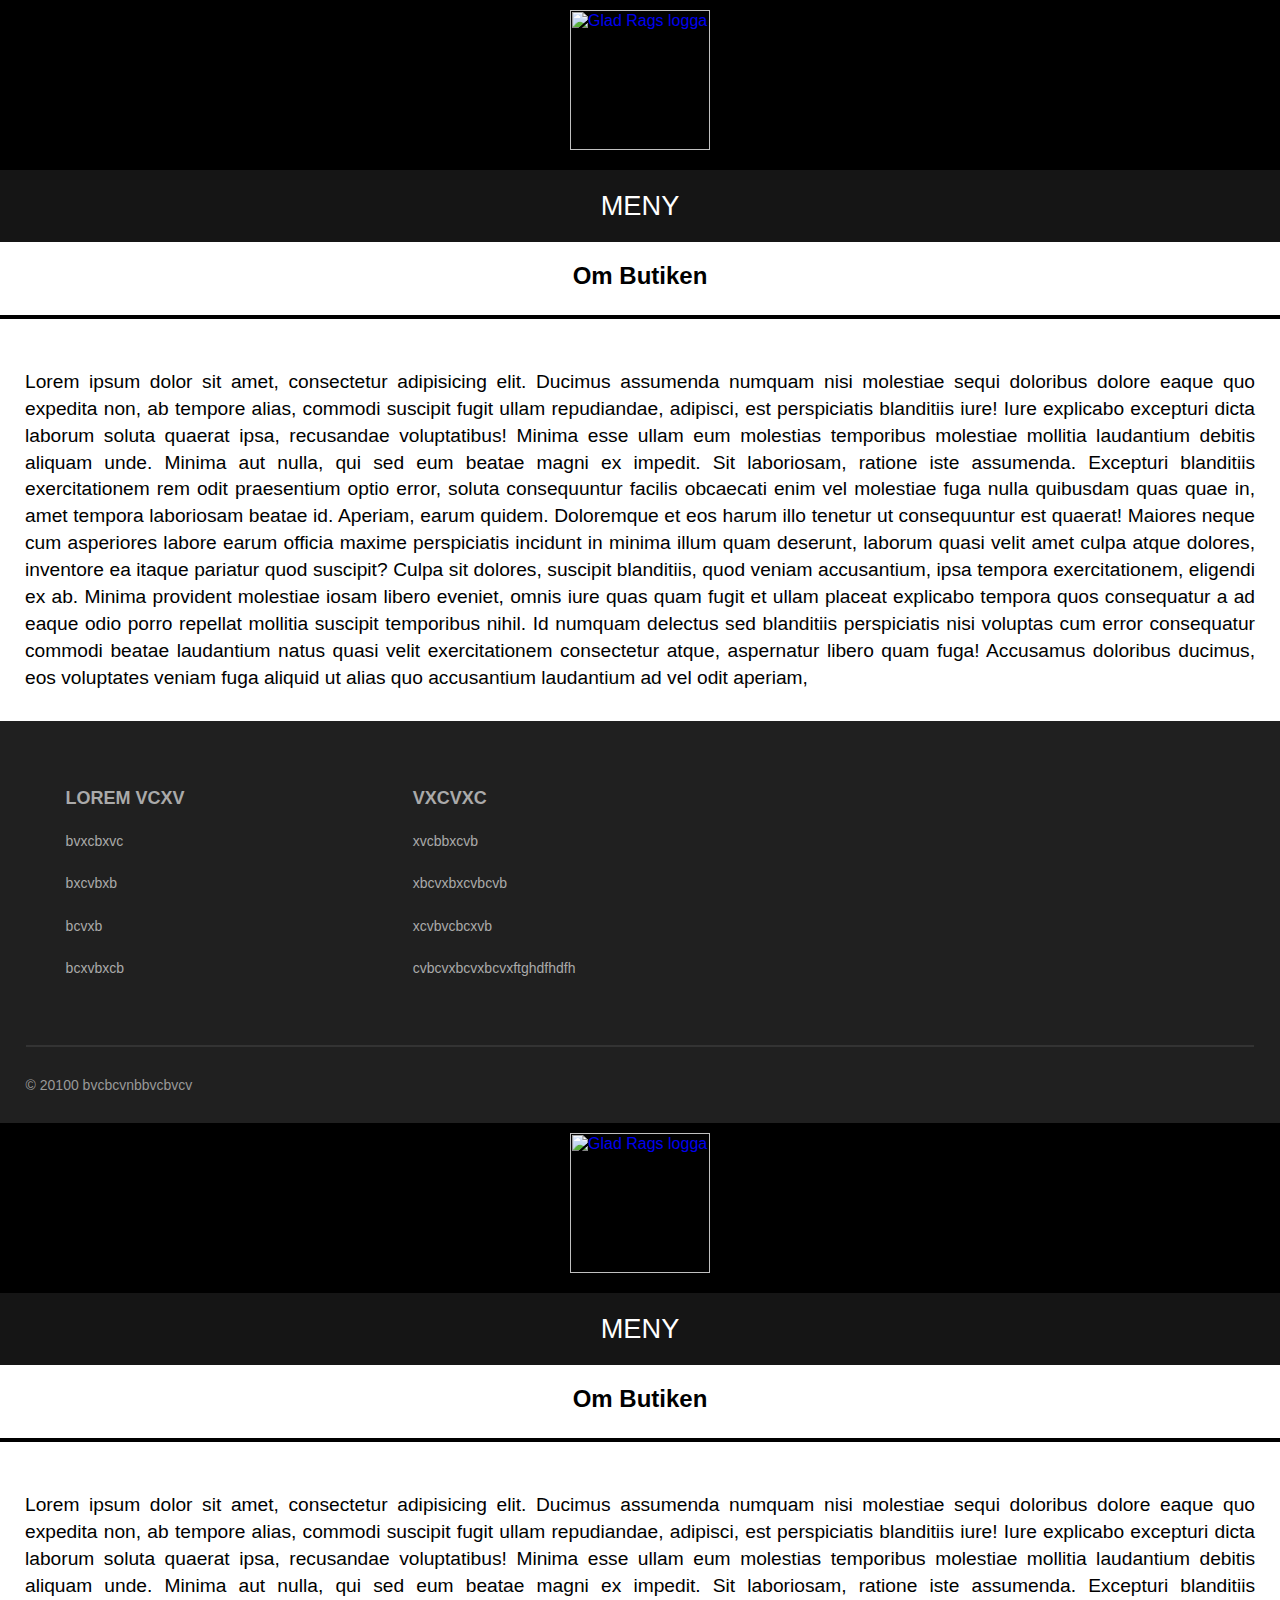
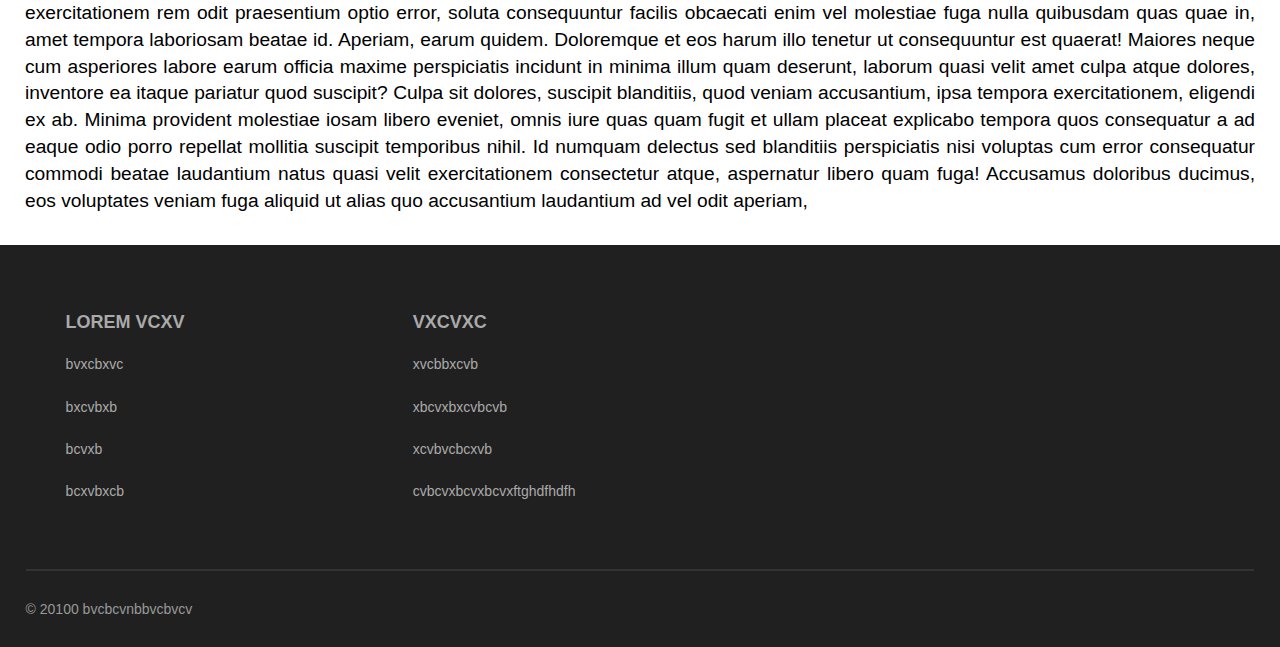
==== index.html @ 2db195ba "gjort index" ====
<html lang="sv">
<head>
    <meta charset="UTF-8">
    <title>Glad Rags</title>
    <link  type="text/css" rel="stylesheet" href="style.css">
    
</head>
<body>
   <div id="head">
    <div>
        <a href="index.php"><img title="Glad Rags logga" id="logga" src="img/loggo.jpg"/></a>
        </div>
    </div>
    <span class="menu-trigger">MENY</span>
    <nav>
        <ul>
            <li><a href="index.php">Veckans Erbjudande</a></li>
            <li><a href="Vara_Marken.php">Våra märken</a></li>
            <li><a href="Anstalda.php">Vi som jobba</a></li>
            <li><a href="Om_butiken.php">Om butiken</a></li>
            <li><a href="kontakta_oss.php">Var finns vi -  kontakta oss</a></li>
        </ul>
    </nav>
    <h2 id="Om_butiken">Om Butiken</h2>
    <img title="" class="Om_butiken_img" src="img/Gladrags_utifran.jpg" alt="">
    
    <p id="Om_butiken_text">Lorem ipsum dolor sit amet, consectetur adipisicing elit. Ducimus assumenda numquam nisi molestiae sequi doloribus dolore eaque quo expedita non, ab tempore alias, commodi suscipit fugit ullam repudiandae, adipisci, est perspiciatis blanditiis iure! Iure explicabo excepturi dicta laborum soluta quaerat ipsa, recusandae voluptatibus! Minima esse ullam eum molestias temporibus molestiae mollitia laudantium debitis aliquam unde. Minima aut nulla, qui sed eum beatae magni ex impedit. Sit laboriosam, ratione iste assumenda. Excepturi blanditiis exercitationem rem odit praesentium optio error, soluta consequuntur facilis obcaecati enim vel molestiae fuga nulla quibusdam quas quae in, amet tempora laboriosam beatae id. Aperiam, earum quidem. Doloremque et eos harum illo tenetur ut consequuntur est quaerat! Maiores neque cum asperiores labore earum officia maxime perspiciatis incidunt in minima illum quam deserunt, laborum quasi velit amet culpa atque dolores, inventore ea itaque pariatur quod suscipit? Culpa sit dolores, suscipit blanditiis, quod veniam accusantium, ipsa tempora exercitationem, eligendi ex ab. Minima provident molestiae iosam libero eveniet, omnis iure quas quam fugit et ullam placeat explicabo tempora quos consequatur a ad eaque odio porro repellat mollitia suscipit temporibus nihil. Id numquam delectus sed blanditiis perspiciatis nisi voluptas cum error consequatur commodi beatae laudantium natus quasi velit exercitationem consectetur atque, aspernatur libero quam fuga! Accusamus doloribus ducimus, eos voluptates veniam fuga aliquid ut alias quo accusantium laudantium ad vel odit aperiam,
    
    <footer> 
        <div class="wrapper">
            <ul>
                <li><h4>lorem vcxv</h4></li>
                <li>bvxcbxvc</li>
                <li>bxcvbxb</li>
                <li>bcvxb</li>
                <li>bcxvbxcb</li>
            </ul>
            <ul>
                <li><h4>vxcvxc</h4></li>
                <li>xvcbbxcvb</li>
                <li>xbcvxbxcvbcvb</li>
                <li>xcvbvcbcxvb</li>
                <li>cvbcvxbcvxbcvxftghdfhdfh</li>
            </ul>
            <div id="copyright">&copy; 20100  bvcbcvnbbvcbvcv</div>
        </div>
    </footer><html lang="sv">
<head>
    <meta charset="UTF-8">
    <title>Glad Rags</title>
    <link rel="stylesheet" type="text/css" href="Assets/css/style.css"/>
    <link rel="stylesheet" type="text/css" href="Assets/css/footer.css"/>
    <link rel="stylesheet" type="text/css" href="Assets/css/menu.css"/>
    <link rel="shortcut icon" href="img/favicon.png"/>
    <script src="https://ajax.googleapis.com/ajax/libs/jquery/3.1.1/jquery.min.js"></script>
    <script type="text/javascript" src="Assets/script/menu.js"></script>
    <link rel="stylesheet" type="text/css" href="Assets/css/menu.css"/>
    
</head>
<body>
   <div id="head">
    <div>
        <a href="index.php"><img title="Glad Rags logga" id="logga" src="img/loggo.jpg"/></a>
        </div>
    </div>
    <span class="menu-trigger">MENY</span>
    <nav>
        <ul>
            <li><a href="index.php">Veckans Erbjudande</a></li>
            <li><a href="Vara_Marken.php">Våra märken</a></li>
            <li><a href="Anstalda.php">Vi som jobba</a></li>
            <li><a href="Om_butiken.php">Om butiken</a></li>
            <li><a href="kontakta_oss.php">Var finns vi -  kontakta oss</a></li>
        </ul>
    </nav>
    <h2 id="Om_butiken">Om Butiken</h2>
    <img title="" class="Om_butiken_img" src="img/Gladrags_utifran.jpg" alt="">
    
    <p id="Om_butiken_text">Lorem ipsum dolor sit amet, consectetur adipisicing elit. Ducimus assumenda numquam nisi molestiae sequi doloribus dolore eaque quo expedita non, ab tempore alias, commodi suscipit fugit ullam repudiandae, adipisci, est perspiciatis blanditiis iure! Iure explicabo excepturi dicta laborum soluta quaerat ipsa, recusandae voluptatibus! Minima esse ullam eum molestias temporibus molestiae mollitia laudantium debitis aliquam unde. Minima aut nulla, qui sed eum beatae magni ex impedit. Sit laboriosam, ratione iste assumenda. Excepturi blanditiis exercitationem rem odit praesentium optio error, soluta consequuntur facilis obcaecati enim vel molestiae fuga nulla quibusdam quas quae in, amet tempora laboriosam beatae id. Aperiam, earum quidem. Doloremque et eos harum illo tenetur ut consequuntur est quaerat! Maiores neque cum asperiores labore earum officia maxime perspiciatis incidunt in minima illum quam deserunt, laborum quasi velit amet culpa atque dolores, inventore ea itaque pariatur quod suscipit? Culpa sit dolores, suscipit blanditiis, quod veniam accusantium, ipsa tempora exercitationem, eligendi ex ab. Minima provident molestiae iosam libero eveniet, omnis iure quas quam fugit et ullam placeat explicabo tempora quos consequatur a ad eaque odio porro repellat mollitia suscipit temporibus nihil. Id numquam delectus sed blanditiis perspiciatis nisi voluptas cum error consequatur commodi beatae laudantium natus quasi velit exercitationem consectetur atque, aspernatur libero quam fuga! Accusamus doloribus ducimus, eos voluptates veniam fuga aliquid ut alias quo accusantium laudantium ad vel odit aperiam,
    
    <footer> 
        <div class="wrapper">
            <ul>
                <li><h4>lorem vcxv</h4></li>
                <li>bvxcbxvc</li>
                <li>bxcvbxb</li>
                <li>bcvxb</li>
                <li>bcxvbxcb</li>
            </ul>
            <ul>
                <li><h4>vxcvxc</h4></li>
                <li>xvcbbxcvb</li>
                <li>xbcvxbxcvbcvb</li>
                <li>xcvbvcbcxvb</li>
                <li>cvbcvxbcvxbcvxftghdfhdfh</li>
            </ul>
            <div id="copyright">&copy; 20100  bvcbcvnbbvcbvcv</div>
        </div>
    </footer>
</body>
</html>
---- style.css ----
html,body{
    width: 100%;
    margin: 0;
    padding: 0;
    font-family: sans-serif, Verdana, Geneva;
      scrollbar-face-color: #000000;
  scrollbar-shadow-color: #2D2C4D;
  scrollbar-highlight-color:#7D7E94;
  scrollbar-3dlight-color: #7D7E94;
  scrollbar-darkshadow-color: #2D2C4D;
  scrollbar-track-color: #7D7E94;
  scrollbar-arrow-color: #C1C1D1; 
}
#head{
    width: 100%;
    height: 170px;
    background-color: #000000;
    
}
#logga{
    padding-top: 10px;
    display: block;
    margin-left: auto;
    margin-right: auto;
    height: 140px;

}
p{
   margin: 50px 25px 30px 25px;
}
.conteiner{
    box-sizing: border-box;
    border: 1px solid black;
    width: 33%;
    height: 500px;
    float: left;
}
.erbjudande{
    
}
#Om_butiken{
    text-align: center;
}
.Om_butiken_img{
    display: block;
    margin-top: 25px;
    margin-left: auto;
    margin-right: auto;
    border: 2px solid #000;
}
#Om_butiken_text{
    text-align: justify;
    line-height: 1.4em;
    font-size: 1.2em;
}
a.back-to-top {
	display: none;
	width: 60px;
	height: 60px;
	text-indent: -9999px;
	position: fixed;
	z-index: 999;
	right: 20px;
	bottom: 20px;
	background: #000 url(../../img/up-arrow.png) no-repeat center 43%;
	-webkit-border-radius: 30px;
	-moz-border-radius: 30px;
	border-radius: 30px;
}
a:hover.back-to-top {
	background-color: #000;
}
footer{
    background: #202020;
    padding: 30px 0;
    clear: both;
}
footer:after{
    content: "";
    display: block;
    clear: both;
}
.wrapper{
    width: 96%;
    max-width: 12000px;
    margin: 0 auto;
    padding: 0 2%;
    height: auto;
    float: left;
}
footer h4{
    margin: 0;
    text-transform: uppercase;
    font-size: 18px;
}
footer ul{
    float: left;
    width: 25%;
    list-style-type: none;
}
footer li{
    color: #aaa;
    width: 80%;
    margin: 20px 0;
    font-size: 14px;
    line-height: 1.6em;
}
#copyright{
    clear: both;
    padding-top: 30px;
    margin-top: 30px;
    float: left;
    width: 100%;
    border-top: 2px solid #333;
    color: #999;
    font-size: 14px;
}
nav{
    display: none;
}
a{
    text-decoration: none;
}

nav ul{
    background-color: #222;
    margin: 0;
    padding: 0;
    color: white;
}
nav ul li{
    list-style: none;
    float: none;
    border-bottom: 1px solid #000;
}
nav ul li a:hover{
    background-color: #070707;
    
}
nav ul li a{
    padding: 20px;
    color: white;
    display: block;
    padding: 20px;
}
ul li a.active 
{
  background-color: #070707;
}
.menu-trigger{
    display: block;
    background-color: #151515;
    color: white;
    display: block;
    padding: 20px 0px 20px 0px;
    text-align: center;
    cursor: pointer;
    font-size: 1.7em;
    
}
.fixed{
    position: fixed;
    z-index: 100000;
    top: 0;
    left: 0;
    width: 100%;
}
.fixed1{
    padding-top: 70px;
    position: fixed;
    top: 0;
    left: 0;
    width: 100%;
    background-color: transparent;
}
.menu-placeholder{
    margin: 0 0 0px 0;
}
.fixed .menu-inner{
    max-width: 100%;
    margin: 0 auto;
    background-color: #151515; 
}
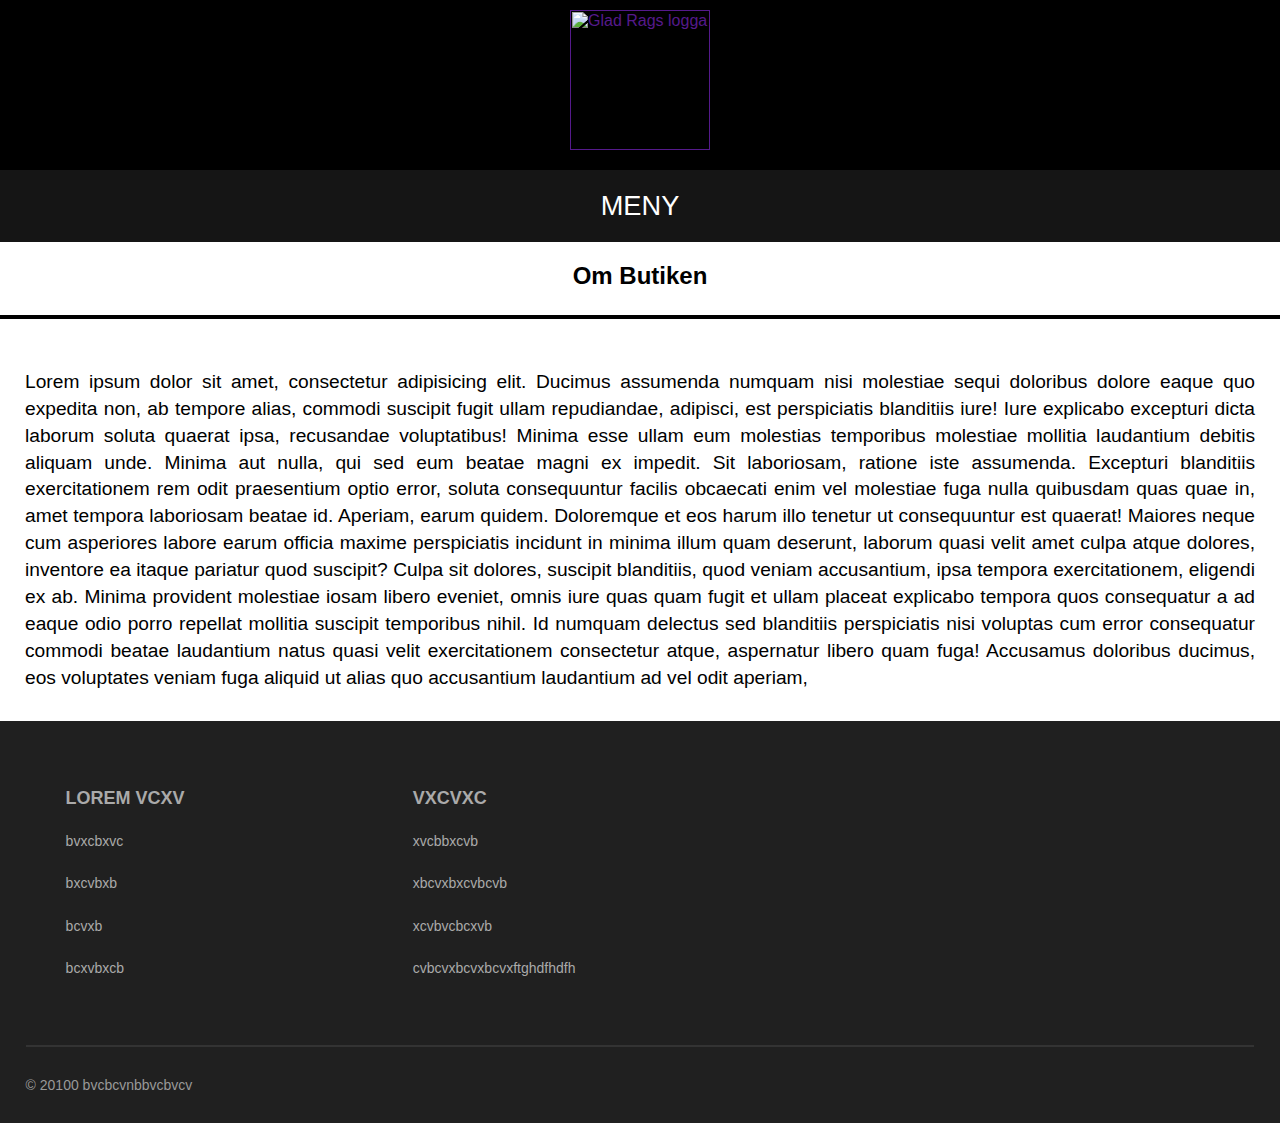
==== commit 88735ea5: "fixade småproblem på index" ====
--- a/index.html
+++ b/index.html
@@ -1,14 +1,14 @@
 <html lang="sv">
 <head>
-    <meta charset="UTF-8">
     <title>Glad Rags</title>
-    <link  type="text/css" rel="stylesheet" href="style.css">
-    
+    <meta http-equiv="content-type" content="text/html;charset=utf-8"/>
+    <link type="text/css" rel="stylesheet" href="style.css">
 </head>
 <body>
-   <div id="head">
-    <div>
-        <a href="index.php"><img title="Glad Rags logga" id="logga" src="img/loggo.jpg"/></a>
+    <div id="head">
+        <div>
+            <!--tom href uppdaterar sidan-->
+            <a href=""><img title="Glad Rags logga" id="logga" src="img/loggo.jpg"/></a>
         </div>
     </div>
     <span class="menu-trigger">MENY</span>
@@ -21,63 +21,11 @@
             <li><a href="kontakta_oss.php">Var finns vi -  kontakta oss</a></li>
         </ul>
     </nav>
+    <main>
     <h2 id="Om_butiken">Om Butiken</h2>
     <img title="" class="Om_butiken_img" src="img/Gladrags_utifran.jpg" alt="">
-    
-    <p id="Om_butiken_text">Lorem ipsum dolor sit amet, consectetur adipisicing elit. Ducimus assumenda numquam nisi molestiae sequi doloribus dolore eaque quo expedita non, ab tempore alias, commodi suscipit fugit ullam repudiandae, adipisci, est perspiciatis blanditiis iure! Iure explicabo excepturi dicta laborum soluta quaerat ipsa, recusandae voluptatibus! Minima esse ullam eum molestias temporibus molestiae mollitia laudantium debitis aliquam unde. Minima aut nulla, qui sed eum beatae magni ex impedit. Sit laboriosam, ratione iste assumenda. Excepturi blanditiis exercitationem rem odit praesentium optio error, soluta consequuntur facilis obcaecati enim vel molestiae fuga nulla quibusdam quas quae in, amet tempora laboriosam beatae id. Aperiam, earum quidem. Doloremque et eos harum illo tenetur ut consequuntur est quaerat! Maiores neque cum asperiores labore earum officia maxime perspiciatis incidunt in minima illum quam deserunt, laborum quasi velit amet culpa atque dolores, inventore ea itaque pariatur quod suscipit? Culpa sit dolores, suscipit blanditiis, quod veniam accusantium, ipsa tempora exercitationem, eligendi ex ab. Minima provident molestiae iosam libero eveniet, omnis iure quas quam fugit et ullam placeat explicabo tempora quos consequatur a ad eaque odio porro repellat mollitia suscipit temporibus nihil. Id numquam delectus sed blanditiis perspiciatis nisi voluptas cum error consequatur commodi beatae laudantium natus quasi velit exercitationem consectetur atque, aspernatur libero quam fuga! Accusamus doloribus ducimus, eos voluptates veniam fuga aliquid ut alias quo accusantium laudantium ad vel odit aperiam,
-    
-    <footer> 
-        <div class="wrapper">
-            <ul>
-                <li><h4>lorem vcxv</h4></li>
-                <li>bvxcbxvc</li>
-                <li>bxcvbxb</li>
-                <li>bcvxb</li>
-                <li>bcxvbxcb</li>
-            </ul>
-            <ul>
-                <li><h4>vxcvxc</h4></li>
-                <li>xvcbbxcvb</li>
-                <li>xbcvxbxcvbcvb</li>
-                <li>xcvbvcbcxvb</li>
-                <li>cvbcvxbcvxbcvxftghdfhdfh</li>
-            </ul>
-            <div id="copyright">&copy; 20100  bvcbcvnbbvcbvcv</div>
-        </div>
-    </footer><html lang="sv">
-<head>
-    <meta charset="UTF-8">
-    <title>Glad Rags</title>
-    <link rel="stylesheet" type="text/css" href="Assets/css/style.css"/>
-    <link rel="stylesheet" type="text/css" href="Assets/css/footer.css"/>
-    <link rel="stylesheet" type="text/css" href="Assets/css/menu.css"/>
-    <link rel="shortcut icon" href="img/favicon.png"/>
-    <script src="https://ajax.googleapis.com/ajax/libs/jquery/3.1.1/jquery.min.js"></script>
-    <script type="text/javascript" src="Assets/script/menu.js"></script>
-    <link rel="stylesheet" type="text/css" href="Assets/css/menu.css"/>
-    
-</head>
-<body>
-   <div id="head">
-    <div>
-        <a href="index.php"><img title="Glad Rags logga" id="logga" src="img/loggo.jpg"/></a>
-        </div>
-    </div>
-    <span class="menu-trigger">MENY</span>
-    <nav>
-        <ul>
-            <li><a href="index.php">Veckans Erbjudande</a></li>
-            <li><a href="Vara_Marken.php">Våra märken</a></li>
-            <li><a href="Anstalda.php">Vi som jobba</a></li>
-            <li><a href="Om_butiken.php">Om butiken</a></li>
-            <li><a href="kontakta_oss.php">Var finns vi -  kontakta oss</a></li>
-        </ul>
-    </nav>
-    <h2 id="Om_butiken">Om Butiken</h2>
-    <img title="" class="Om_butiken_img" src="img/Gladrags_utifran.jpg" alt="">
-    
-    <p id="Om_butiken_text">Lorem ipsum dolor sit amet, consectetur adipisicing elit. Ducimus assumenda numquam nisi molestiae sequi doloribus dolore eaque quo expedita non, ab tempore alias, commodi suscipit fugit ullam repudiandae, adipisci, est perspiciatis blanditiis iure! Iure explicabo excepturi dicta laborum soluta quaerat ipsa, recusandae voluptatibus! Minima esse ullam eum molestias temporibus molestiae mollitia laudantium debitis aliquam unde. Minima aut nulla, qui sed eum beatae magni ex impedit. Sit laboriosam, ratione iste assumenda. Excepturi blanditiis exercitationem rem odit praesentium optio error, soluta consequuntur facilis obcaecati enim vel molestiae fuga nulla quibusdam quas quae in, amet tempora laboriosam beatae id. Aperiam, earum quidem. Doloremque et eos harum illo tenetur ut consequuntur est quaerat! Maiores neque cum asperiores labore earum officia maxime perspiciatis incidunt in minima illum quam deserunt, laborum quasi velit amet culpa atque dolores, inventore ea itaque pariatur quod suscipit? Culpa sit dolores, suscipit blanditiis, quod veniam accusantium, ipsa tempora exercitationem, eligendi ex ab. Minima provident molestiae iosam libero eveniet, omnis iure quas quam fugit et ullam placeat explicabo tempora quos consequatur a ad eaque odio porro repellat mollitia suscipit temporibus nihil. Id numquam delectus sed blanditiis perspiciatis nisi voluptas cum error consequatur commodi beatae laudantium natus quasi velit exercitationem consectetur atque, aspernatur libero quam fuga! Accusamus doloribus ducimus, eos voluptates veniam fuga aliquid ut alias quo accusantium laudantium ad vel odit aperiam,
-    
+    <p id="Om_butiken_text">Lorem ipsum dolor sit amet, consectetur adipisicing elit. Ducimus assumenda numquam nisi molestiae sequi doloribus dolore eaque quo expedita non, ab tempore alias, commodi suscipit fugit ullam repudiandae, adipisci, est perspiciatis blanditiis iure! Iure explicabo excepturi dicta laborum soluta quaerat ipsa, recusandae voluptatibus! Minima esse ullam eum molestias temporibus molestiae mollitia laudantium debitis aliquam unde. Minima aut nulla, qui sed eum beatae magni ex impedit. Sit laboriosam, ratione iste assumenda. Excepturi blanditiis exercitationem rem odit praesentium optio error, soluta consequuntur facilis obcaecati enim vel molestiae fuga nulla quibusdam quas quae in, amet tempora laboriosam beatae id. Aperiam, earum quidem. Doloremque et eos harum illo tenetur ut consequuntur est quaerat! Maiores neque cum asperiores labore earum officia maxime perspiciatis incidunt in minima illum quam deserunt, laborum quasi velit amet culpa atque dolores, inventore ea itaque pariatur quod suscipit? Culpa sit dolores, suscipit blanditiis, quod veniam accusantium, ipsa tempora exercitationem, eligendi ex ab. Minima provident molestiae iosam libero eveniet, omnis iure quas quam fugit et ullam placeat explicabo tempora quos consequatur a ad eaque odio porro repellat mollitia suscipit temporibus nihil. Id numquam delectus sed blanditiis perspiciatis nisi voluptas cum error consequatur commodi beatae laudantium natus quasi velit exercitationem consectetur atque, aspernatur libero quam fuga! Accusamus doloribus ducimus, eos voluptates veniam fuga aliquid ut alias quo accusantium laudantium ad vel odit aperiam,</p>
+    </main>
     <footer> 
         <div class="wrapper">
             <ul>
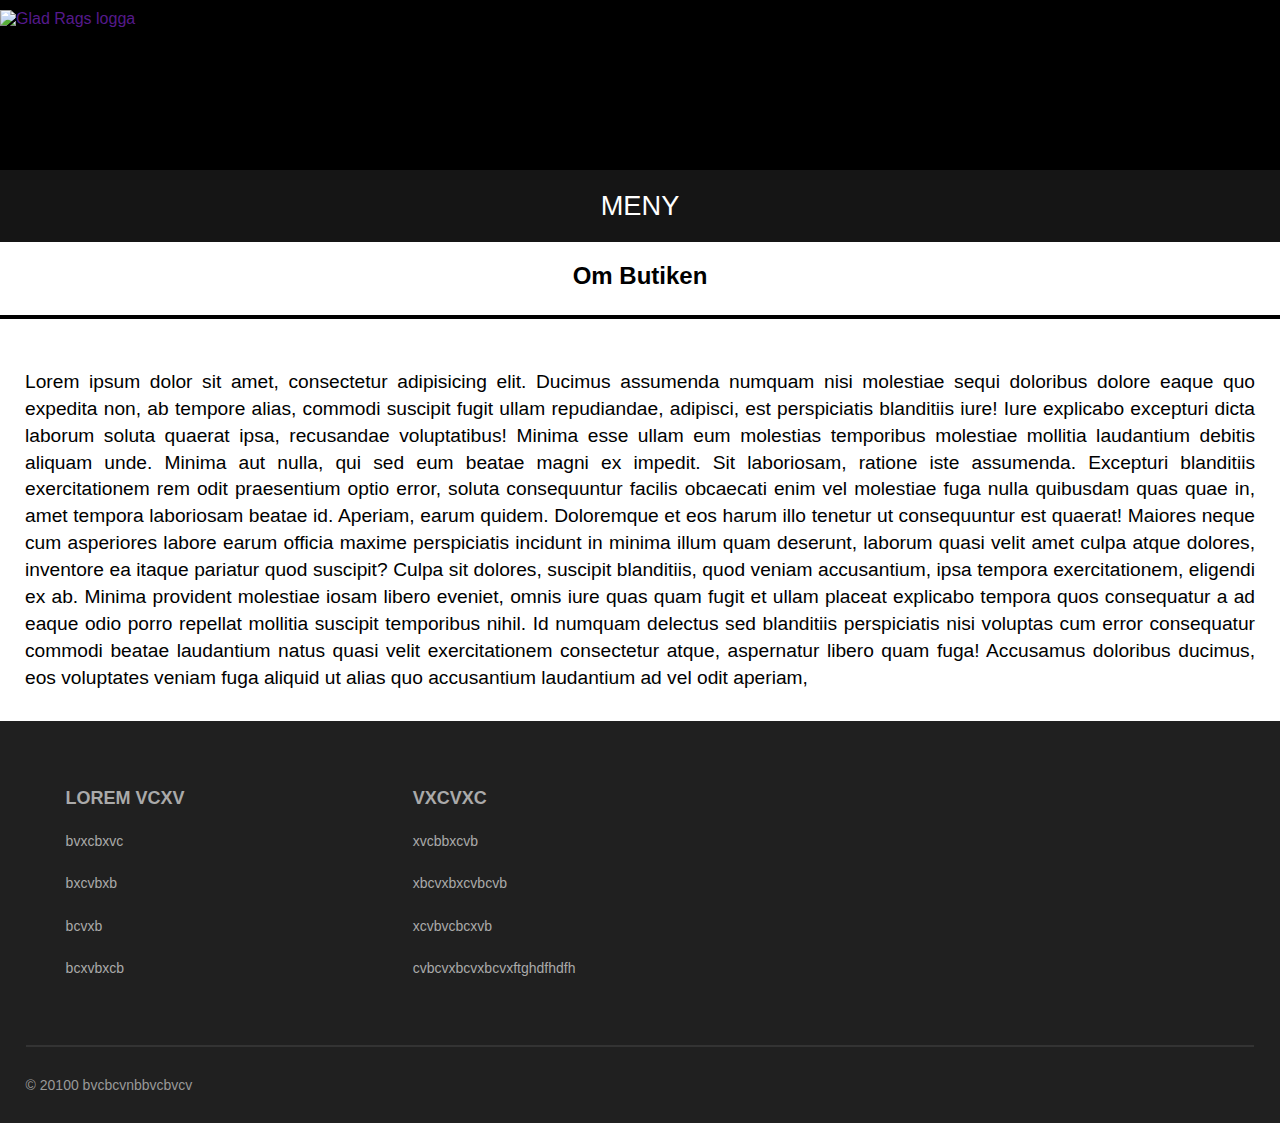
==== commit 4f5eaa81: "filerna omsorterade, jquery tillagd" ====
--- a/index.html
+++ b/index.html
@@ -1,24 +1,26 @@
+<!DOCTYPE html>
 <html lang="sv">
 <head>
     <title>Glad Rags</title>
     <meta http-equiv="content-type" content="text/html;charset=utf-8"/>
-    <link type="text/css" rel="stylesheet" href="style.css">
+    <link type="text/css" rel="stylesheet" href="css/style.css">
+    <script src="js/jquery-1.12.4.min.js" async></script>
+    <script src="js/hola.js" defer></script>
 </head>
 <body>
-    <div id="head">
+    <header>
         <div>
             <!--tom href uppdaterar sidan-->
             <a href=""><img title="Glad Rags logga" id="logga" src="img/loggo.jpg"/></a>
         </div>
-    </div>
+    </header>
     <span class="menu-trigger">MENY</span>
     <nav>
+        <a href="./">START</a>
         <ul>
-            <li><a href="index.php">Veckans Erbjudande</a></li>
-            <li><a href="Vara_Marken.php">Våra märken</a></li>
-            <li><a href="Anstalda.php">Vi som jobba</a></li>
-            <li><a href="Om_butiken.php">Om butiken</a></li>
-            <li><a href="kontakta_oss.php">Var finns vi -  kontakta oss</a></li>
+            <li><a href="./" title="Start">Start</a></li>
+            <li><a href="" title="Om oss">Om oss</a></li>
+            <li><a href="" title="Kontakt">Kontakt</a></li>
         </ul>
     </nav>
     <main>
--- a/css/style.css
+++ b/css/style.css
@@ -0,0 +1,183 @@
+html,body{
+    width: 100%;
+    margin: 0;
+    padding: 0;
+    font-family: sans-serif, Verdana, Geneva;
+      scrollbar-face-color: #000000;
+  scrollbar-shadow-color: #2D2C4D;
+  scrollbar-highlight-color:#7D7E94;
+  scrollbar-3dlight-color: #7D7E94;
+  scrollbar-darkshadow-color: #2D2C4D;
+  scrollbar-track-color: #7D7E94;
+  scrollbar-arrow-color: #C1C1D1; 
+}
+header{
+    width: 100%;
+    height: 170px;
+    background-color: #000000;
+    
+}
+#logga{
+    padding-top: 10px;
+    display: block;
+    margin-left: auto;
+    margin-right: auto;
+    height: 140px;
+
+}
+p{
+   margin: 50px 25px 30px 25px;
+}
+.conteiner{
+    box-sizing: border-box;
+    border: 1px solid black;
+    width: 33%;
+    height: 500px;
+    float: left;
+}
+.erbjudande{
+    
+}
+#Om_butiken{
+    text-align: center;
+}
+.Om_butiken_img{
+    display: block;
+    margin-top: 25px;
+    margin-left: auto;
+    margin-right: auto;
+    border: 2px solid #000;
+}
+#Om_butiken_text{
+    text-align: justify;
+    line-height: 1.4em;
+    font-size: 1.2em;
+}
+a.back-to-top {
+	display: none;
+	width: 60px;
+	height: 60px;
+	text-indent: -9999px;
+	position: fixed;
+	z-index: 999;
+	right: 20px;
+	bottom: 20px;
+	background: #000 url(../../img/up-arrow.png) no-repeat center 43%;
+	-webkit-border-radius: 30px;
+	-moz-border-radius: 30px;
+	border-radius: 30px;
+}
+a:hover.back-to-top {
+	background-color: #000;
+}
+footer{
+    background: #202020;
+    padding: 30px 0;
+    clear: both;
+}
+footer:after{
+    content: "";
+    display: block;
+    clear: both;
+}
+.wrapper{
+    width: 96%;
+    max-width: 12000px;
+    margin: 0 auto;
+    padding: 0 2%;
+    height: auto;
+    float: left;
+}
+footer h4{
+    margin: 0;
+    text-transform: uppercase;
+    font-size: 18px;
+}
+footer ul{
+    float: left;
+    width: 25%;
+    list-style-type: none;
+}
+footer li{
+    color: #aaa;
+    width: 80%;
+    margin: 20px 0;
+    font-size: 14px;
+    line-height: 1.6em;
+}
+#copyright{
+    clear: both;
+    padding-top: 30px;
+    margin-top: 30px;
+    float: left;
+    width: 100%;
+    border-top: 2px solid #333;
+    color: #999;
+    font-size: 14px;
+}
+nav{
+    display: none;
+}
+a{
+    text-decoration: none;
+}
+
+nav ul{
+    background-color: #222;
+    margin: 0;
+    padding: 0;
+    color: white;
+}
+nav ul li{
+    list-style: none;
+    float: none;
+    border-bottom: 1px solid #000;
+}
+nav ul li a:hover{
+    background-color: #070707;
+    
+}
+nav ul li a{
+    padding: 20px;
+    color: white;
+    display: block;
+    padding: 20px;
+}
+ul li a.active 
+{
+  background-color: #070707;
+}
+.menu-trigger{
+    display: block;
+    background-color: #151515;
+    color: white;
+    display: block;
+    padding: 20px 0px 20px 0px;
+    text-align: center;
+    cursor: pointer;
+    font-size: 1.7em;
+    
+}
+.fixed{
+    position: fixed;
+    z-index: 100000;
+    top: 0;
+    left: 0;
+    width: 100%;
+}
+.fixed1{
+    padding-top: 70px;
+    position: fixed;
+    top: 0;
+    left: 0;
+    width: 100%;
+    background-color: transparent;
+}
+.menu-placeholder{
+    margin: 0 0 0px 0;
+}
+.fixed .menu-inner{
+    max-width: 100%;
+    margin: 0 auto;
+    background-color: #151515; 
+}